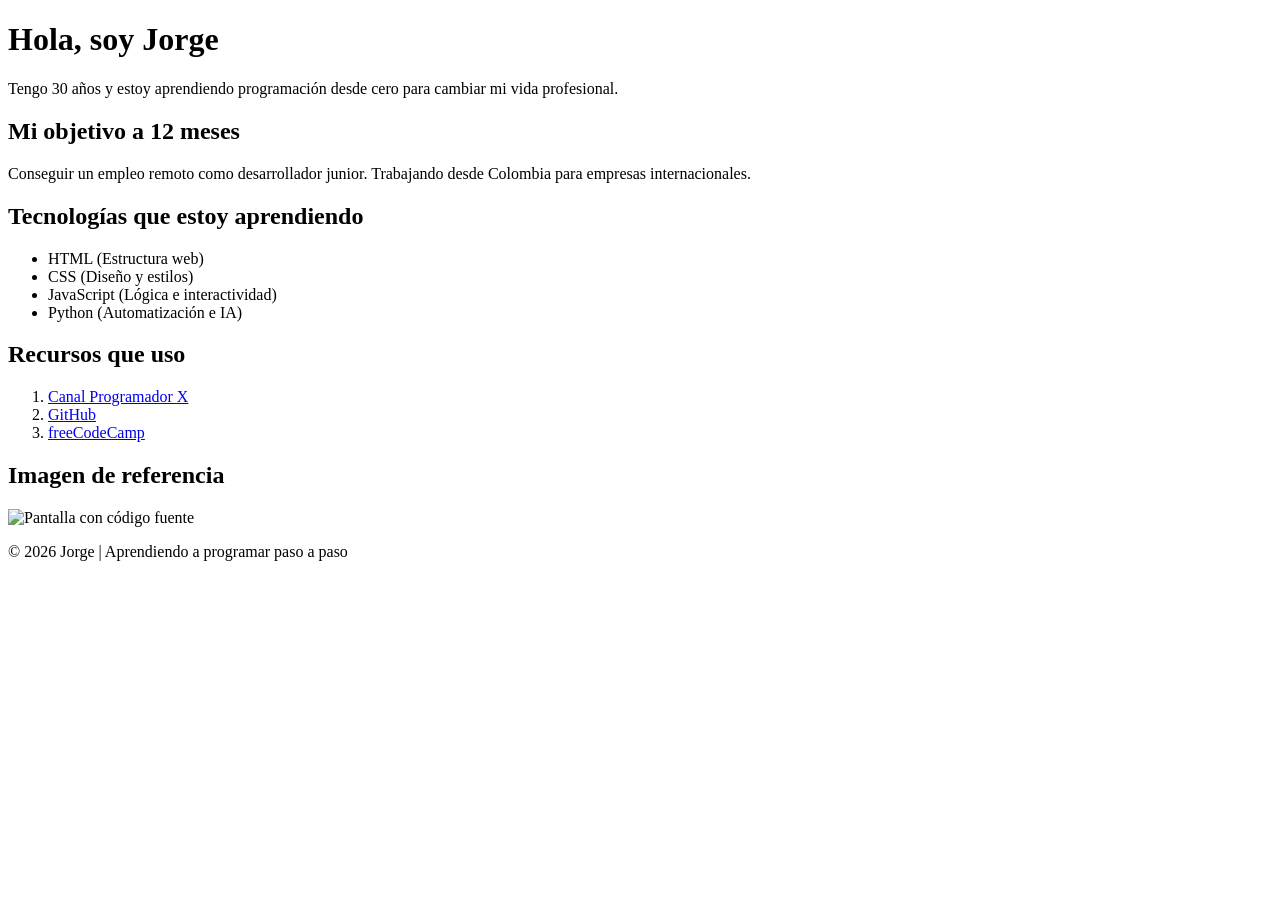
==== index.html @ 3f116e31 "feat: mi primera página HTML escrita a mano Primera estructura HTML semántica con header, main, sect" ====
<!DOCTYPE html>
<html lang="es">
<head>  
    <meta charset="UTF-8">
    <meta name="viewport" content="width=device-width, initial-scale=1.0">
    <title>Sobre Mí - Jorge</title>
</head>
<body>
    <header>
        <h1>Hola, soy Jorge</h1>
        <p>Tengo 30 años y estoy aprendiendo programación desde cero para cambiar mi vida profesional.</p>
    </header>

    <main>
        <h2>Mi objetivo a 12 meses</h2>
        <p>Conseguir un empleo remoto como desarrollador junior. Trabajando desde Colombia para empresas internacionales.</p>

        <h2>Tecnologías que estoy aprendiendo</h2>
        <ul>
            <li>HTML (Estructura web)</li>
            <li>CSS (Diseño y estilos)</li>
            <li>JavaScript (Lógica e interactividad)</li>
            <li>Python (Automatización e IA)</li>
        </ul>
    </main>

    <section>
        <h2>Recursos que uso</h2>
        <ol>
            <li><a href="https://www.youtube.com/@programadorx" target="_blank">Canal Programador X</a></li>
            <li><a href="https://github.com" target="_blank">GitHub</a></li>
            <li><a href="https://freecodecamp.org" target="_blank">freeCodeCamp</a></li>
        </ol>

        <h2>Imagen de referencia</h2>
        <img src="https://images.unsplash.com/photo-1517694712202-14dd9538aa97?w=600" alt="Pantalla con código fuente">
    </section>

    <footer>
        <p>© 2026 Jorge | Aprendiendo a programar paso a paso</p>
    </footer>
</body>
</html>
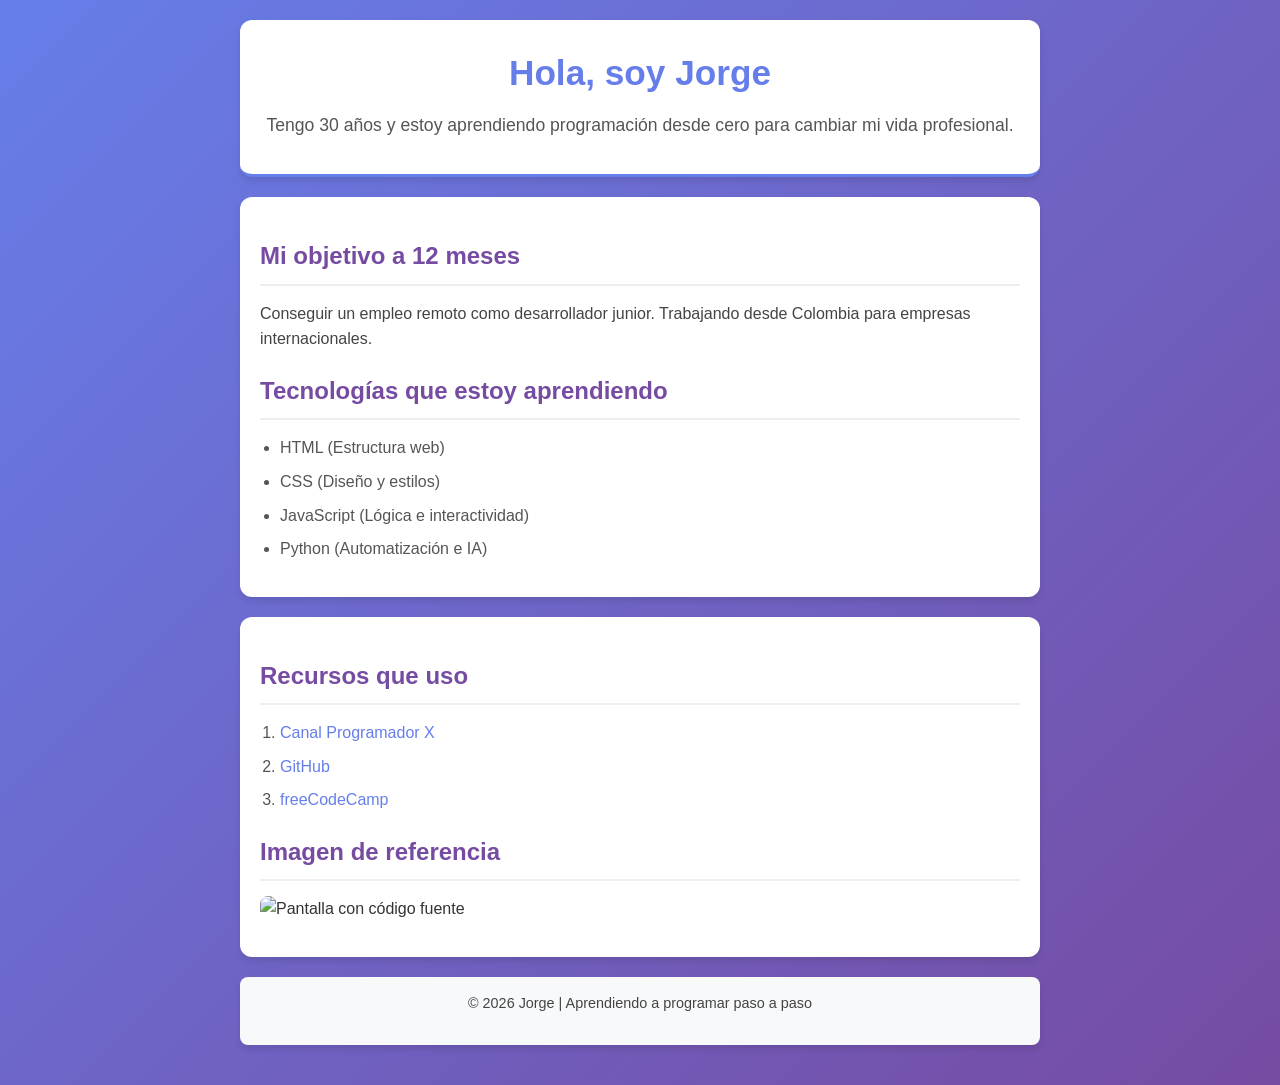
==== commit 194383fc: "Add link to external stylesheet in index.html Added a link to an external stylesheet for styling." ====
--- a/index.html
+++ b/index.html
@@ -4,6 +4,7 @@
     <meta charset="UTF-8">
     <meta name="viewport" content="width=device-width, initial-scale=1.0">
     <title>Sobre Mí - Jorge</title>
+    <link rel="stylesheet" href="styles.css">
 </head>
 <body>
     <header>
@@ -40,4 +41,4 @@
         <p>© 2026 Jorge | Aprendiendo a programar paso a paso</p>
     </footer>
 </body>
-</html>+</html>
--- a/styles.css
+++ b/styles.css
@@ -0,0 +1,118 @@
+/* ===== RESET BÁSICO ===== */
+* {
+  margin: 0;
+  padding: 0;
+  box-sizing: border-box;
+}
+
+/* ===== CUERPO PRINCIPAL ===== */
+body {
+  font-family: 'Segoe UI', Tahoma, Geneva, Verdana, sans-serif;
+  line-height: 1.6;
+  color: #333;
+  background: linear-gradient(135deg, #667eea 0%, #764ba2 100%);
+  padding: 20px;
+}
+
+/* ===== CONTENEDOR CENTRAL ===== */
+body > * {
+  max-width: 800px;
+  margin: 0 auto 20px;
+  background: white;
+  padding: 25px;
+  border-radius: 12px;
+  box-shadow: 0 4px 6px rgba(0, 0, 0, 0.1);
+}
+
+/* ===== ENCABEZADO ===== */
+header {
+  text-align: center;
+  border-bottom: 3px solid #667eea;
+  padding-bottom: 20px;
+}
+
+h1 {
+  color: #667eea;
+  font-size: 2.2rem;
+  margin-bottom: 10px;
+}
+
+header p {
+  font-size: 1.1rem;
+  color: #555;
+}
+
+/* ===== SECCIONES PRINCIPALES ===== */
+main , section {
+  padding: 20px;
+}
+
+h2 {
+  color: #764ba2;
+  margin: 20px 0 15px;
+  padding-bottom: 8px;
+  border-bottom: 2px solid #eee;
+}
+
+p {
+  margin-bottom: 15px;
+  color: #444;
+}
+
+/* ===== LISTAS ===== */
+ul, ol {
+  margin-left: 20px;
+  margin-bottom: 15px;
+}
+
+li {
+  margin-bottom: 8px;
+  color: #555;
+}
+
+/* ===== ENLACES ===== */
+a {
+  color: #667eea;
+  text-decoration: none;
+  font-weight: 500;
+  transition: color 0.3s;
+  }
+
+a:hover {
+  color: #764ba2;
+  text-decoration: underline;
+  }
+
+/* ===== IMÁGENES ===== */
+img {
+  max-width: 100%;
+  height: auto;
+  border-radius: 8px;
+  margin: 15px 0;
+  display: block;
+}
+
+/* ===== FOOTER ===== */
+footer {
+  text-align: center;
+  padding: 15px;
+  background: #f8f9fa;
+  border-radius: 8px;
+  color: #666;
+  font-size: 0.9rem;
+}
+
+/* ===== RESPONSIVE ===== */
+@media (max-width: 600px) {
+  body {
+    padding: 10px;
+  }
+
+h1 {
+  font-size: 1.8rem;
+}
+
+body > * {
+  padding: 20px;
+}
+}
